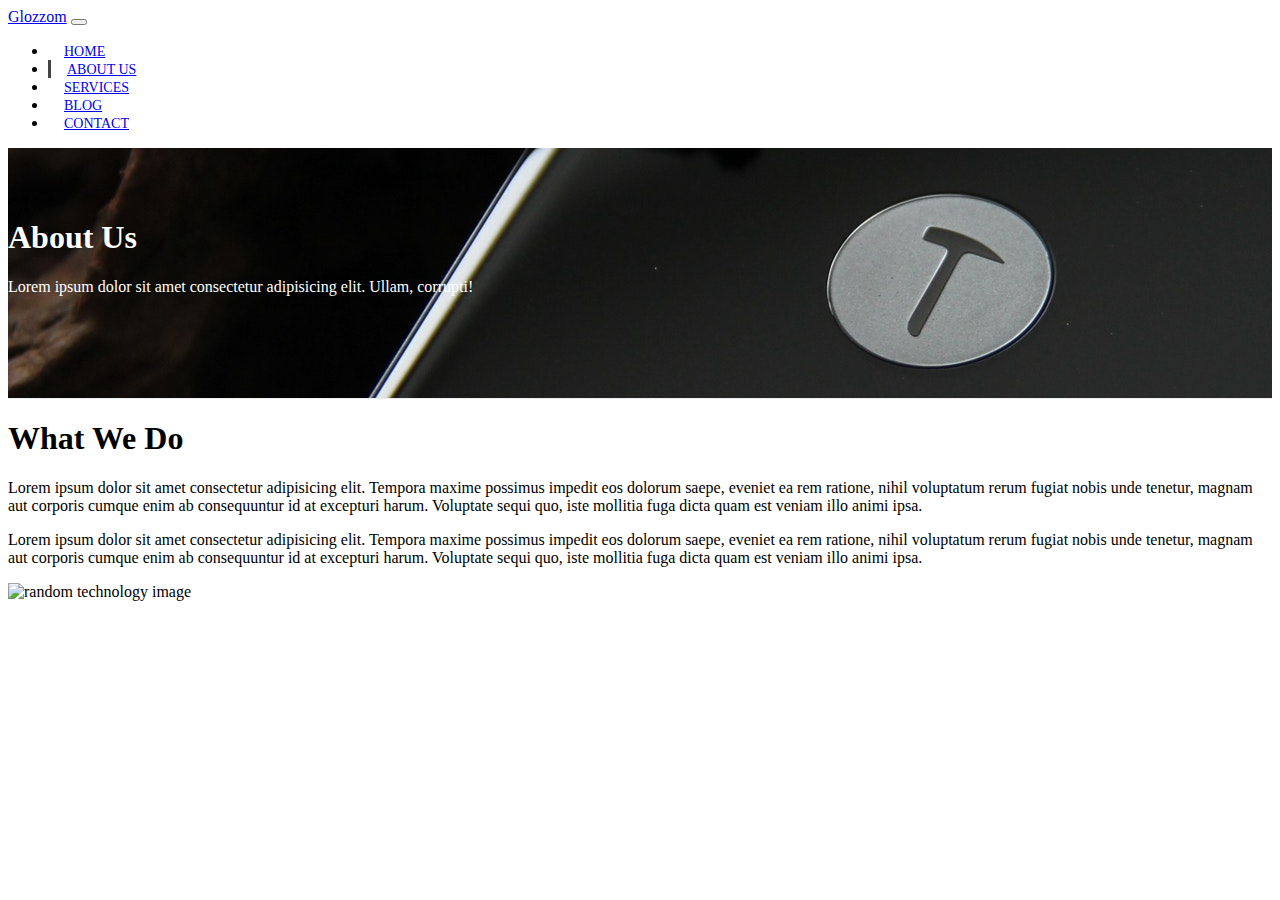
==== about.html @ 2519a2ae "about page header and about section" ====
<!DOCTYPE html>
<html lang="en">

<head>
    <meta charset="UTF-8">
    <meta name="viewport" content="width=device-width, initial-scale=1.0">
    <link rel="stylesheet" href="https://use.fontawesome.com/releases/v5.13.0/css/all.css"
        integrity="sha384-Bfad6CLCknfcloXFOyFnlgtENryhrpZCe29RTifKEixXQZ38WheV+i/6YWSzkz3V" crossorigin="anonymous">
    <link rel="stylesheet" href="https://stackpath.bootstrapcdn.com/bootstrap/4.5.0/css/bootstrap.min.css"
        integrity="sha384-9aIt2nRpC12Uk9gS9baDl411NQApFmC26EwAOH8WgZl5MYYxFfc+NcPb1dKGj7Sk" crossorigin="anonymous">
    <link rel="stylesheet" href="https://cdnjs.cloudflare.com/ajax/libs/slick-carousel/1.9.0/slick.css"
        integrity="sha256-3h45mwconzsKjTUULjY+EoEkoRhXcOIU4l5YAw2tSOU=" crossorigin="anonymous" />
    <link rel="stylesheet" href="https://cdnjs.cloudflare.com/ajax/libs/slick-carousel/1.9.0/slick-theme.css"
        integrity="sha256-etrwgFLGpqD4oNAFW08ZH9Bzif5ByXK2lXNHKy7LQGo=" crossorigin="anonymous" />
    <link rel="stylesheet" href="css/style.css">
    <title>Bootstrap Theme</title>
</head>

<body>
    <!-- NAVBAR -->
    <nav class="navbar navbar-expand-sm navbar-dark bg-dark">
        <div class="container">
            <a href="index.html" class="navbar-brand">Glozzom</a>
            <button class="navbar-toggler" data-toggle="collapse" data-target="#navbarCollapse">
                <span class="navbar-toggler-icon"></span>
            </button>
            <div class="collapse navbar-collapse" id="navbarCollapse">
                <ul class="navbar-nav ml-auto">
                    <li class="nav-item">
                        <a href="index.html" class="nav-link">Home</a>
                    </li>
                    <li class="nav-item active">
                        <a href="about.html" class="nav-link">About Us</a>
                    </li>
                    <li class="nav-item">
                        <a href="services.html" class="nav-link">Services</a>
                    </li>
                    <li class="nav-item">
                        <a href="blog.html" class="nav-link">Blog</a>
                    </li>
                    <li class="nav-item">
                        <a href="contact.html" class="nav-link">Contact</a>
                    </li>
                </ul>
            </div>
        </div>
    </nav>

    <!-- PAGE HEADER -->
    <header id="page-header">
        <div class="container">
            <div class="row">
                <div class="col-md-6 m-auto text-center">
                    <h1>About Us</h1>
                    <p>Lorem ipsum dolor sit amet consectetur adipisicing elit. Ullam, corrupti!</p>
                </div>
            </div>
        </div>
    </header>

    <!-- ABOUT SECTION -->
    <section id="about" class="py-3">
        <div class="container">
            <div class="row">
                <div class="col-md-6">
                    <h1>What We Do</h1>
                    <p>Lorem ipsum dolor sit amet consectetur adipisicing elit. Tempora maxime possimus impedit eos
                        dolorum saepe, eveniet ea rem ratione, nihil voluptatum rerum fugiat nobis unde tenetur, magnam
                        aut corporis cumque enim ab consequuntur id at excepturi harum. Voluptate sequi quo, iste
                        mollitia fuga dicta quam est veniam illo animi ipsa.</p>
                    <p>Lorem ipsum dolor sit amet consectetur adipisicing elit. Tempora maxime possimus impedit eos
                        dolorum saepe, eveniet ea rem ratione, nihil voluptatum rerum fugiat nobis unde tenetur, magnam
                        aut corporis cumque enim ab consequuntur id at excepturi harum. Voluptate sequi quo, iste
                        mollitia fuga dicta quam est veniam illo animi ipsa.</p>
                </div>
                <div class="col-md-6">
                    <img src="https://source.unsplash.com/random/700x700/?technology" alt="random technology image" class="img-fluid rounded-circle d-none d-md-block about-img">
                </div>
            </div>
        </div>
    </section>



    <script src="http://code.jquery.com/jquery-3.5.1.min.js"
        integrity="sha256-9/aliU8dGd2tb6OSsuzixeV4y/faTqgFtohetphbbj0=" crossorigin="anonymous"></script>
    <script src="https://cdn.jsdelivr.net/npm/popper.js@1.16.0/dist/umd/popper.min.js"
        integrity="sha384-Q6E9RHvbIyZFJoft+2mJbHaEWldlvI9IOYy5n3zV9zzTtmI3UksdQRVvoxMfooAo"
        crossorigin="anonymous"></script>
    <script src="https://stackpath.bootstrapcdn.com/bootstrap/4.5.0/js/bootstrap.min.js"
        integrity="sha384-OgVRvuATP1z7JjHLkuOU7Xw704+h835Lr+6QL9UvYjZE3Ipu6Tp75j7Bh/kR0JKI"
        crossorigin="anonymous"></script>
    <script src="https://cdnjs.cloudflare.com/ajax/libs/slick-carousel/1.9.0/slick.js"
        integrity="sha256-zUQGihTEkA4nkrgfbbAM1f3pxvnWiznBND+TuJoUv3M=" crossorigin="anonymous"></script>

    <script>
        // get the current year for the copyright
        $('#year').text(new Date().getFullYear());



    </script>
</body>

</html>
---- css/style.css ----
body {
    overflow-x: hidden;
}

.navbar .nav-link {
    font-size: 14px;
    text-transform: uppercase;
    padding-left: 1rem !important;
    padding-right: 1rem !important;
}

.navbar .nav-item.active {
    border-left: #444 3px solid;
}

.carousel-item {
    height: 450px;
}

.carousel-image-1 {
    background: url('../img/image1.jpg');
    background-size: cover;
}

.carousel-image-2 {
    background: url('../img/image2.jpg');
    background-size: cover;
}

.carousel-image-3 {
    background: url('../img/image3.jpg');
    background-size: cover;
}

#home-heading {
    position: relative;
    min-height: 200px;
    background: url('../img/lights.jpg');
    background-attachment: fixed;
    background-repeat: no-repeat;
    text-align: center;
    color: #fff;
}
.dark-overlay {
    position: absolute;
    top: 0;
    left: 0;
    width: 100%;
    height: 100%;
    background: rgba(0,0,0,0.7);
}

#video-play {
    position: relative;
    min-height: 200px;
    background: url('../img/media.jpg');
    background-attachment: fixed;
    background-repeat: no-repeat;
    background-position: 0 -300px;
    text-align: center;
    color: #fff;
}

#video-play a {
    color: #fff;
}

/* ABOUT US */
#page-header {
    height: 200px;
    background: url('../img/image1.jpg');
    background-position: 0 -360px;
    background-attachment: fixed;
    color: #fff;
    border-bottom: 1px #eee solid;
    padding-top: 50px;
}

.about-img {
    margin-top: -50px;
}
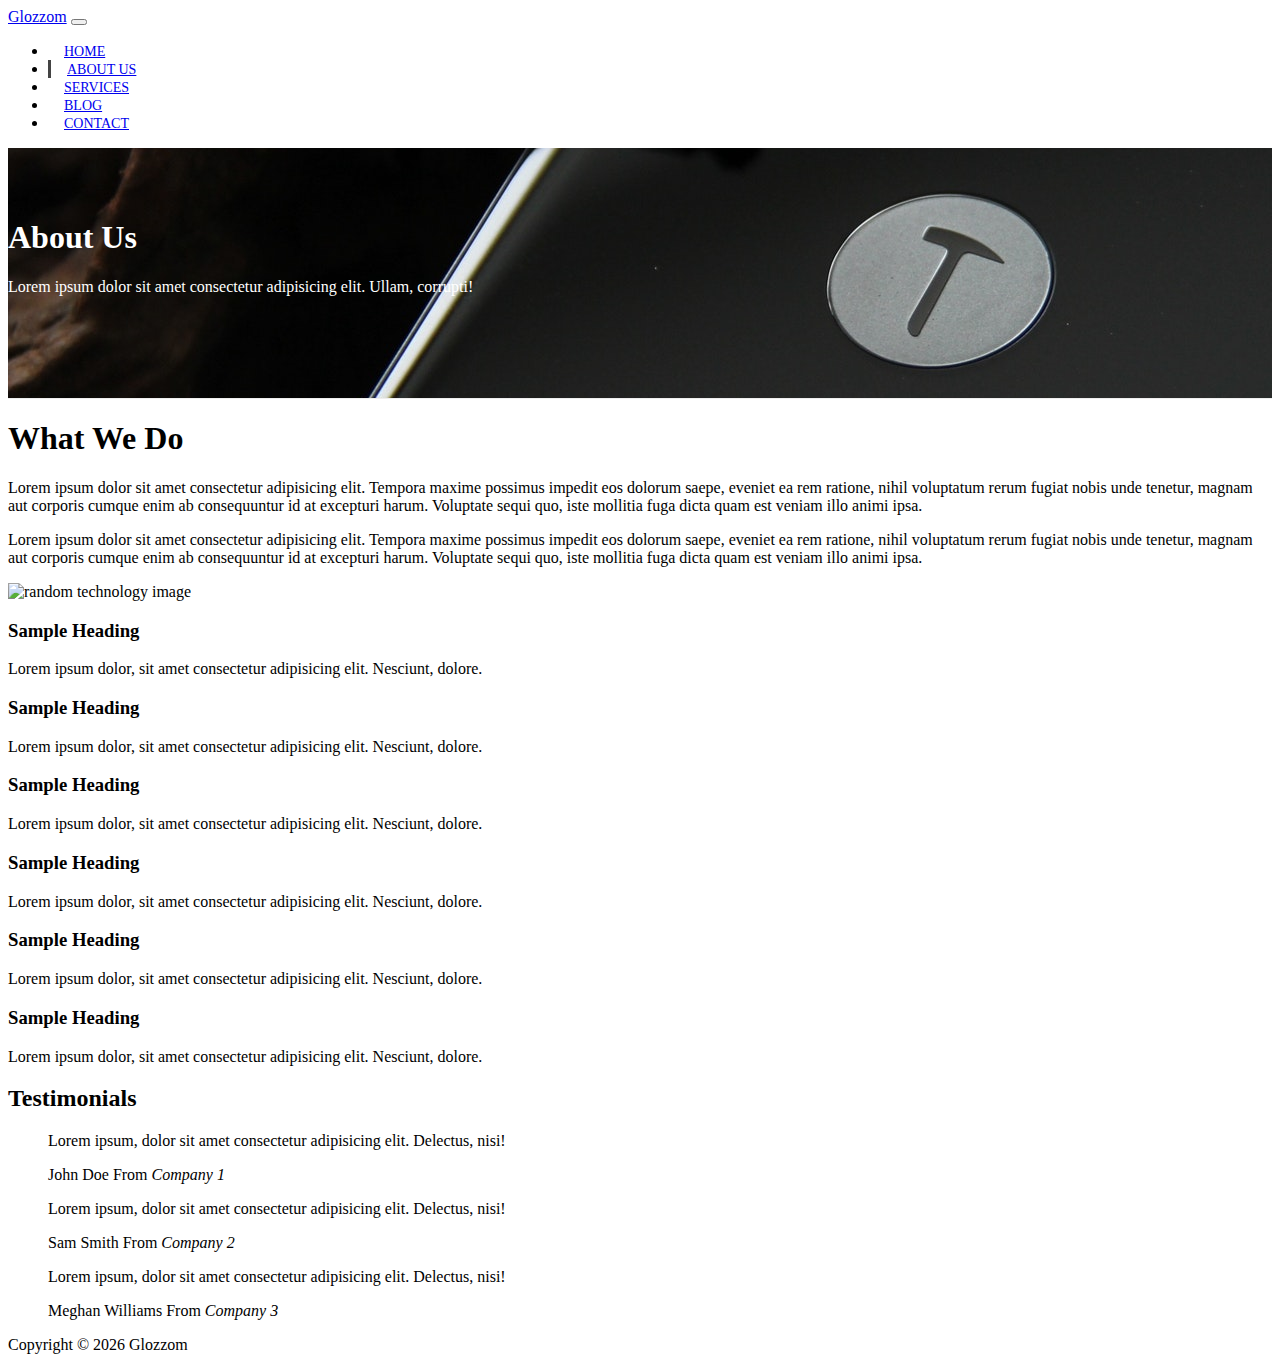
==== commit 7aa67ffc: "icon boxes and testimonial slider with slick" ====
--- a/about.html
+++ b/about.html
@@ -74,11 +74,134 @@
                         mollitia fuga dicta quam est veniam illo animi ipsa.</p>
                 </div>
                 <div class="col-md-6">
-                    <img src="https://source.unsplash.com/random/700x700/?technology" alt="random technology image" class="img-fluid rounded-circle d-none d-md-block about-img">
+                    <img src="https://source.unsplash.com/random/700x700/?technology" alt="random technology image"
+                        class="img-fluid rounded-circle d-none d-md-block about-img">
                 </div>
             </div>
         </div>
     </section>
+
+    <!-- ICON BOXES -->
+    <section id="icon-boxes" class="p-5">
+        <div class="container">
+            <div class="row mb-4">
+                <div class="col-md-4">
+                    <div class="card bg-danger text-white text-center">
+                        <div class="card-body">
+                            <i class="fas fa-building fa-3x"></i>
+                            <h3>Sample Heading</h3>
+                            Lorem ipsum dolor, sit amet consectetur adipisicing elit. Nesciunt, dolore.
+                        </div>
+                    </div>
+                </div>
+                <div class="col-md-4">
+                    <div class="card bg-dark text-white text-center">
+                        <div class="card-body">
+                            <i class="fas fa-bullhorn fa-3x"></i>
+                            <h3>Sample Heading</h3>
+                            Lorem ipsum dolor, sit amet consectetur adipisicing elit. Nesciunt, dolore.
+                        </div>
+                    </div>
+                </div>
+                <div class="col-md-4">
+                    <div class="card bg-danger text-white text-center">
+                        <div class="card-body">
+                            <i class="fas fa-comments fa-3x"></i>
+                            <h3>Sample Heading</h3>
+                            Lorem ipsum dolor, sit amet consectetur adipisicing elit. Nesciunt, dolore.
+                        </div>
+                    </div>
+                </div>
+            </div>
+
+            <div class="row mb-4">
+                <div class="col-md-4">
+                    <div class="card bg-dark text-white text-center">
+                        <div class="card-body">
+                            <i class="fas fa-box fa-3x"></i>
+                            <h3>Sample Heading</h3>
+                            Lorem ipsum dolor, sit amet consectetur adipisicing elit. Nesciunt, dolore.
+                        </div>
+                    </div>
+                </div>
+                <div class="col-md-4">
+                    <div class="card bg-danger text-white text-center">
+                        <div class="card-body">
+                            <i class="fas fa-credit-card fa-3x"></i>
+                            <h3>Sample Heading</h3>
+                            Lorem ipsum dolor, sit amet consectetur adipisicing elit. Nesciunt, dolore.
+                        </div>
+                    </div>
+                </div>
+                <div class="col-md-4">
+                    <div class="card bg-dark text-white text-center">
+                        <div class="card-body">
+                            <i class="fas fa-coffee fa-3x"></i>
+                            <h3>Sample Heading</h3>
+                            Lorem ipsum dolor, sit amet consectetur adipisicing elit. Nesciunt, dolore.
+                        </div>
+                    </div>
+                </div>
+            </div>
+        </div>
+    </section>
+
+    <!-- TESTIMONIALS -->
+    <section id="testimonials" class="p-4 bg-dark text-white">
+        <div class="container">
+            <h2 class="text-center">Testimonials</h2>
+            <div class="row text-center">
+                <div class="col">
+                    <div class="slider">
+                        <div>
+                            <blockquote class="blockquote">
+                                <p class="mb-0">
+                                    Lorem ipsum, dolor sit amet consectetur adipisicing elit. Delectus, nisi!
+                                </p>
+                                <footer class="blockquote-footer">John Doe From 
+                                    <cite title="Company 1">Company 1</cite>
+                                </footer>
+                            </blockquote>
+                        </div>
+
+                        <div>
+                            <blockquote class="blockquote">
+                                <p class="mb-0">
+                                    Lorem ipsum, dolor sit amet consectetur adipisicing elit. Delectus, nisi!
+                                </p>
+                                <footer class="blockquote-footer">Sam Smith From 
+                                    <cite title="Company 2">Company 2</cite>
+                                </footer>
+                            </blockquote>
+                        </div>
+
+                        <div>
+                            <blockquote class="blockquote">
+                                <p class="mb-0">
+                                    Lorem ipsum, dolor sit amet consectetur adipisicing elit. Delectus, nisi!
+                                </p>
+                                <footer class="blockquote-footer">Meghan Williams From 
+                                    <cite title="Company 3">Company 3</cite>
+                                </footer>
+                            </blockquote>
+                        </div>
+                    </div>
+                </div>
+            </div>
+        </div>
+    </section>
+
+    <!-- FOOTER -->
+    <footer id="main-footer" class="text-center p-4">
+        <div class="container">
+            <div class="row">
+                <div class="col">
+                    <p>Copyright &copy; <span id="year"></span> Glozzom</p>
+                </div>
+            </div>
+        </div>
+    </footer>
+
 
 
 
@@ -97,6 +220,11 @@
         // get the current year for the copyright
         $('#year').text(new Date().getFullYear());
 
+        $('.slider').slick({
+            infinite: true,
+            slideToShow: 1,
+            slideToScroll: 1
+        });
 
 
     </script>
